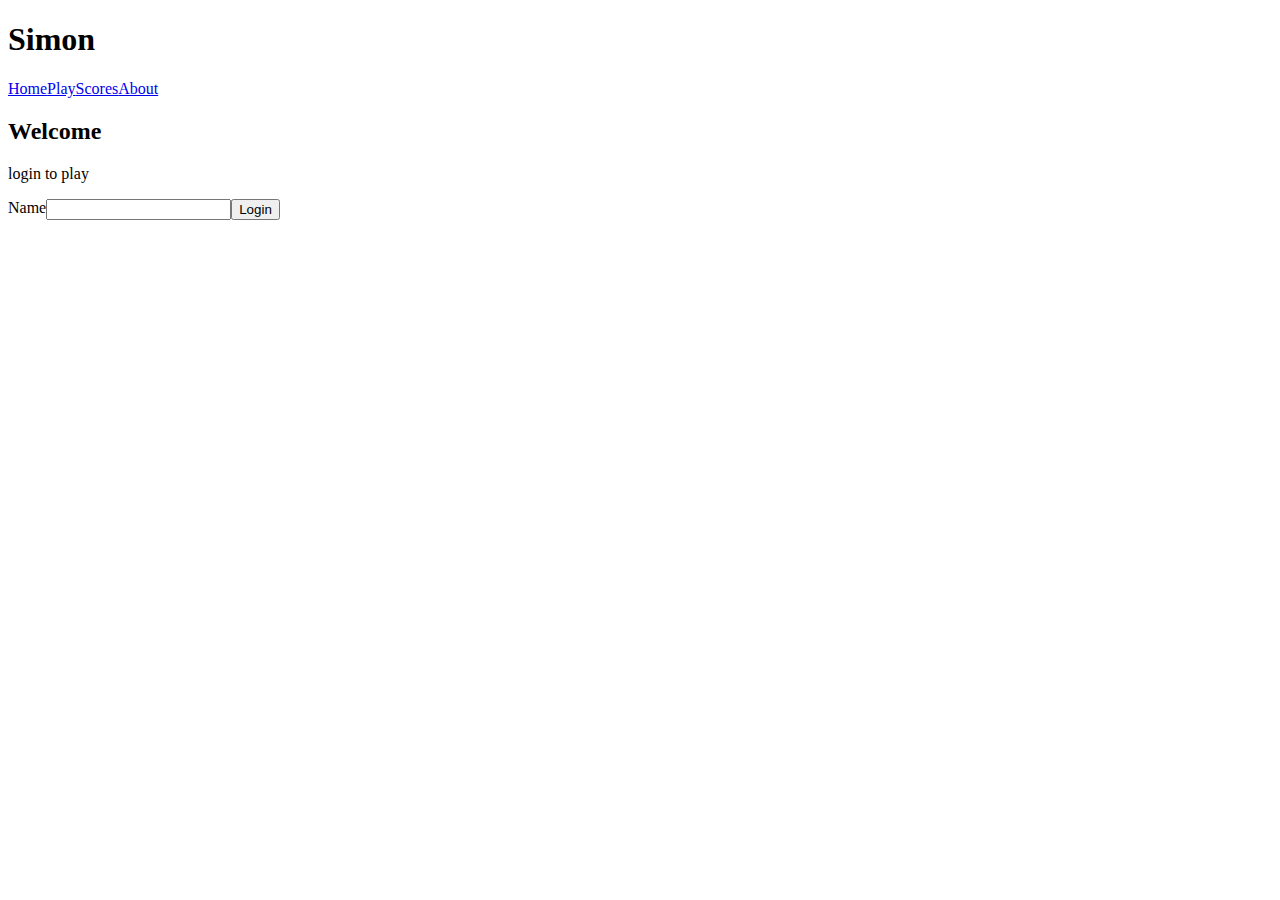
==== index.html @ cadff527 "added files and began work on first 2 pages" ====
<!DOCTYPE html>
<html lang="en">
    <head>
        <title>Simon | Home</title>
        <meta name="viewport" content="width=device-width, initial-scale=1.0">
        <meta charset="UTF-8">
    </head>
    <body>
        <header>
            <h1>Simon</h1>
            <nav style="display:flex;">
                <div><a href="./index.html">Home</a></div>
                <div><a href="./play.html">Play</a></div>
                <div><a href="./scores.html">Scores</a></div>
                <div><a href="./about.html">About</a></div>
            </nav>
        </header>
        <main>
            <h2>Welcome</h2>
            <p>login to play</p>
            <div style="display:flex;">
                <label for="username">Name</label>
                <input type="text" id="username" name="username">
                <button onclick="location.href = './play.html'">Login</button>
            </div>
        </main>
    </body>
</html>
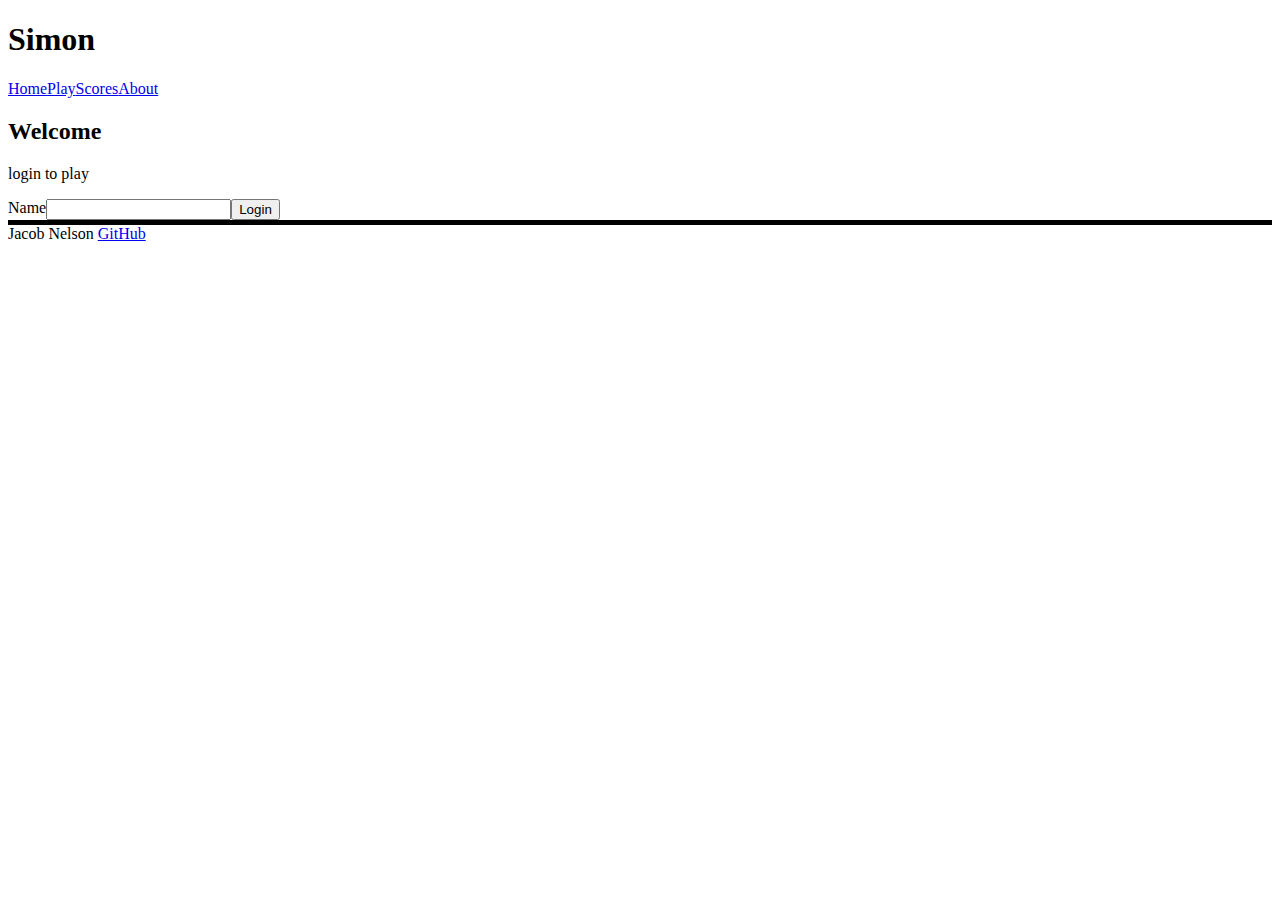
==== commit 5036ca8f: "outlined about and scores. added footer to index" ====
--- a/index.html
+++ b/index.html
@@ -24,5 +24,9 @@
                 <button onclick="location.href = './play.html'">Login</button>
             </div>
         </main>
+        <footer style="border-width: 5px 0px 0px 0px; border-style:solid;">
+            Jacob Nelson
+            <a href="https://github.com/swalloich/simon">GitHub</a>
+        </footer>
     </body>
 </html>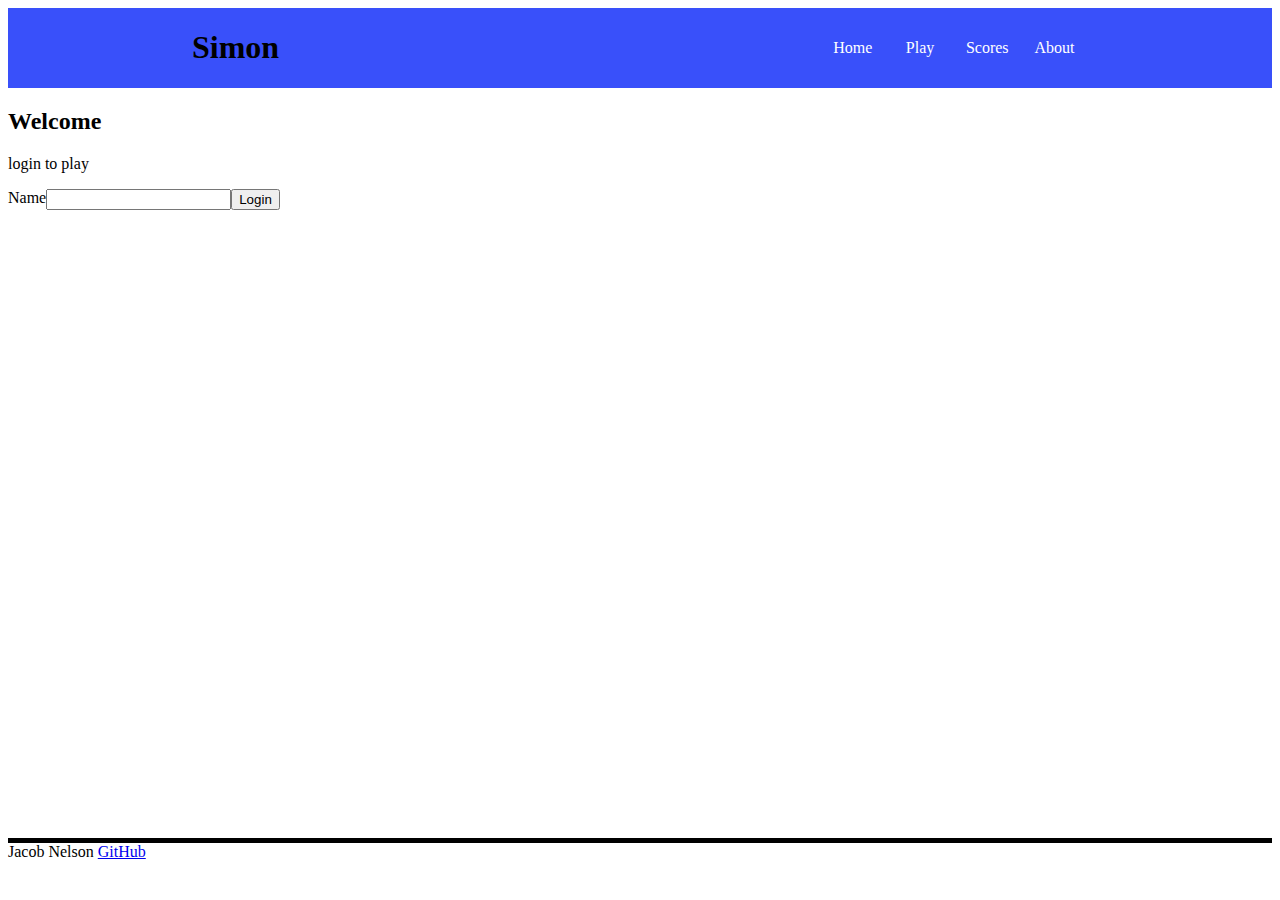
==== commit 0201c4ef: "added header to remaining pages." ====
--- a/index.html
+++ b/index.html
@@ -4,16 +4,20 @@
         <title>Simon | Home</title>
         <meta name="viewport" content="width=device-width, initial-scale=1.0">
         <meta charset="UTF-8">
+        <link rel="stylesheet" href="./simon.css">
+        <link href="https://cdn.jsdelivr.net/npm/bootstrap@5.3.0-alpha1/dist/css/bootstrap.min.css" rel="stylesheet" integrity="sha384-GLhlTQ8iRABdZLl6O3oVMWSktQOp6b7In1Zl3/Jr59b6EGGoI1aFkw7cmDA6j6gD" crossorigin="anonymous">
     </head>
-    <body>
+    <body data-bs-theme="dark">
         <header>
-            <h1>Simon</h1>
-            <nav style="display:flex;">
-                <div><a href="./index.html">Home</a></div>
-                <div><a href="./play.html">Play</a></div>
-                <div><a href="./scores.html">Scores</a></div>
-                <div><a href="./about.html">About</a></div>
-            </nav>
+            <div class="header-inner-container">
+                <h1>Simon</h1>
+                <ul>
+                    <li><a href="https://youtu.be/QmP8hJxWbmg" target="_blank">Home</a></li>
+                    <li><a href="./play.html">Play</a></li>
+                    <li><a href="./scores.html">Scores</a></li>
+                    <li><a href="./about.html">About</a></li>
+                </ul>
+            </div>
         </header>
         <main>
             <h2>Welcome</h2>
--- a/simon.css
+++ b/simon.css
@@ -0,0 +1,170 @@
+html
+{
+    --nav-color: #3950FA;
+    --nav-highlight-color: #2970E3;
+}
+
+body
+{
+    display: flex;
+    flex-direction: column;
+}
+
+header
+{
+    background-color: var(--nav-color);
+    display: flex;
+    justify-content: center;
+}
+
+header .header-inner-container
+{
+    display: flex;
+    justify-content: space-between;
+    width: 70vw;
+}
+
+header ul
+{
+    display: flex;
+    margin: 0px;
+    padding: 0px;
+    list-style-type: none;
+    justify-content: space-between;
+}
+
+header ul li
+{
+    display: flex;
+    flex: 1;
+    align-items: center;
+    justify-content: center;
+    height: 100%;
+}
+
+@media only screen and (min-width: 1500px)
+{
+    header ul
+    {
+        width: 40%;
+    }
+}
+
+@media only screen and (max-width: 1500px)
+{
+    header ul
+    {
+        width: 30%;
+    }
+}
+
+header ul a
+{
+    display: flex;
+    flex: 2;
+    justify-content: center;
+    align-items: center;
+    height: 100%;
+}
+
+header ul a, header ul a:visited
+{
+    color: white;
+    text-decoration: none;
+}
+
+header ul li:hover
+{
+    background-color: var(--nav-highlight-color);
+}
+
+main
+{
+    flex: 1 calc(100vh - 150px)
+}
+
+.simon-container
+{
+    position:absolute;
+    display: grid;
+    grid-template-columns: repeat(4, 1fr);
+    grid-template-rows: repeat(4, 1fr);
+    width: 80vw;
+    height: 80vw;
+    padding: 3%;
+    margin-left: 1%;
+    margin-right: 1%;
+    gap: 20px;
+    border-radius: 50% 50% 50% 50%;
+    background-color: black;
+    box-sizing: border-box;
+    min-width: 400px;
+    min-height: 400px;
+    max-width: min(80vmin, 1000px);
+    max-height: min(80vmin, 1000px);
+    left: 50%;
+    transform: translateX(-50%);
+}
+
+.controls
+{
+    position: absolute;
+    background-color: black;
+    width: 200px;
+    height: 200px;
+    display: flex;
+    align-items: center;
+    justify-content: center;
+    flex-direction: column;
+    border-radius: 50% 50% 50% 50%;
+    padding: 5%;
+}
+
+.controls button
+{
+    width: 80%;
+}
+
+.center
+{
+    top: 50%;
+    left: 50%;
+    transform: translateX(-50%)
+               translateY(-50%);
+}
+
+.button-top-left
+{
+    border-radius: 100% 0 0 0;
+    background-color: green;
+    border-color: darkgreen;
+    grid-column: 1 / 3;
+    grid-row:1 / 3;
+}
+
+.button-top-right
+{
+    border-radius: 0 100% 0 0;
+    background-color: red;
+    border-color: darkred;
+    grid-column: 3 / 5;
+    grid-row:1 / 3;
+}
+
+.button-bottom-left
+{
+    border-radius: 0 0 0 100%;
+    background-color: yellow;
+    border-color: #E3C20B;
+    grid-column: 1 / 3;
+    grid-row: 3 / 5;
+}
+
+.button-bottom-right
+{
+    border-radius: 0 0 100% 0;
+    background-color: blue;
+    border-color: darkblue;
+    grid-column: 3 / 5;
+    grid-row: 3 / 5;
+}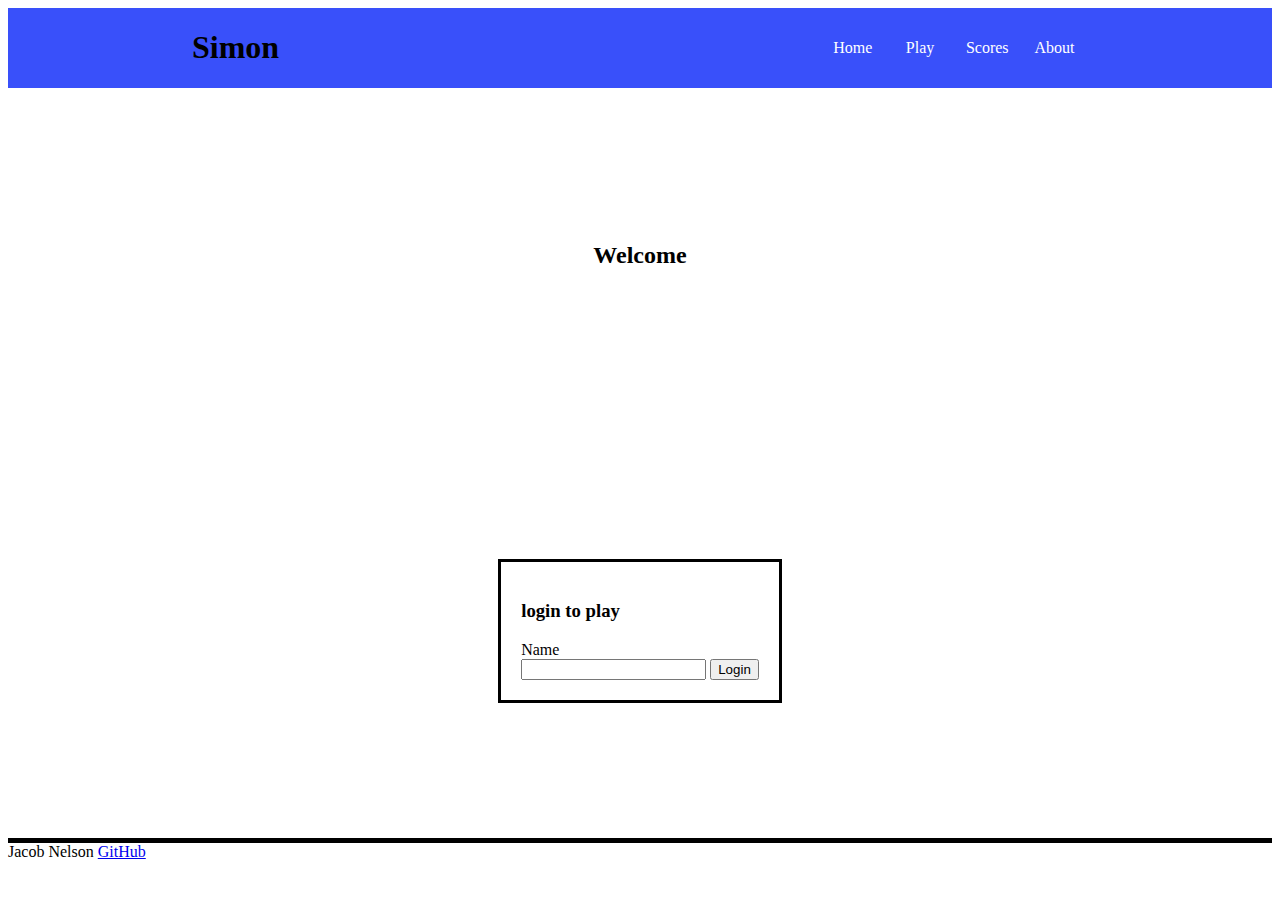
==== commit 0b272c5a: "styled index page" ====
--- a/index.html
+++ b/index.html
@@ -5,6 +5,7 @@
         <meta name="viewport" content="width=device-width, initial-scale=1.0">
         <meta charset="UTF-8">
         <link rel="stylesheet" href="./simon.css">
+        <link rel="stylesheet" href="./index.css">
         <link href="https://cdn.jsdelivr.net/npm/bootstrap@5.3.0-alpha1/dist/css/bootstrap.min.css" rel="stylesheet" integrity="sha384-GLhlTQ8iRABdZLl6O3oVMWSktQOp6b7In1Zl3/Jr59b6EGGoI1aFkw7cmDA6j6gD" crossorigin="anonymous">
     </head>
     <body data-bs-theme="dark">
@@ -21,12 +22,14 @@
         </header>
         <main>
             <h2>Welcome</h2>
-            <p>login to play</p>
-            <div style="display:flex;">
+            <form>
+                <h3>login to play</h3>
                 <label for="username">Name</label>
-                <input type="text" id="username" name="username">
-                <button onclick="location.href = './play.html'">Login</button>
-            </div>
+                <div>
+                    <input type="text" id="username" name="username">
+                    <button onclick="location.href = './play.html'">Login</button>
+                </div>
+            </form>
         </main>
         <footer style="border-width: 5px 0px 0px 0px; border-style:solid;">
             Jacob Nelson
--- a/index.css
+++ b/index.css
@@ -0,0 +1,13 @@
+main
+{
+    display: flex;
+    flex-direction: column;
+    align-items: center;
+    justify-content: space-around;
+}
+
+form
+{
+    padding: 20px;
+    border-style: solid;
+}